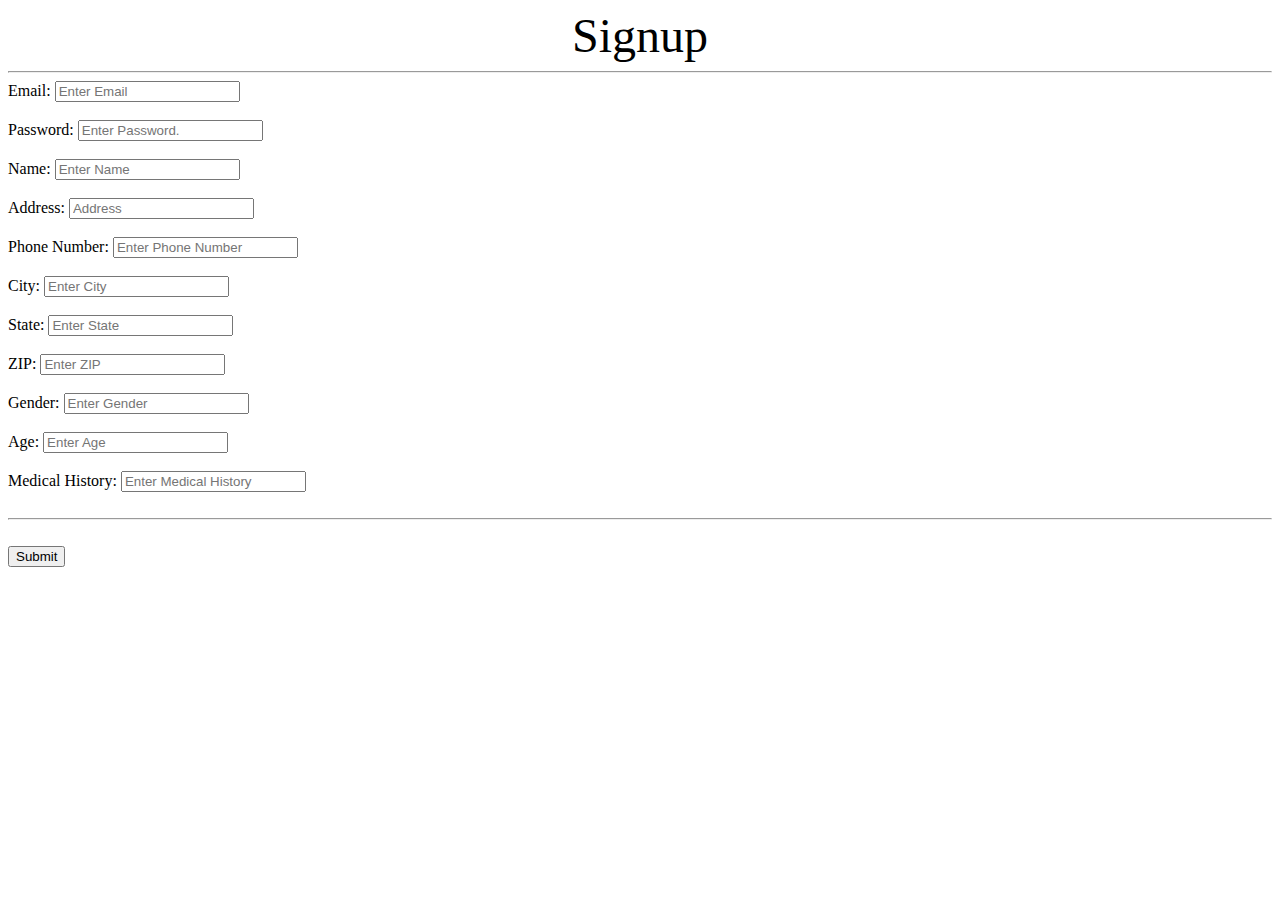
==== usecase1_signup.html @ e41c7fd7 "Add files via upload" ====
<!DOCTYPE html>
<!-- signup-usecase1.html use case 1 
Matthew Jensen
10/16/2020     -->

<html lang="en">

<head>
<title>Signup</title>

<body>
	<div>
		<font size=7><center>Signup</center></font>
		<hr>
		<label>Email: </label> 
		<input type="Text" placeholder="Enter Email" name="Email" required ><br><br>
		<label>Password: </label> 
		<input type="Password" placeholder="Enter Password." name="Password" required >
		<br><br>
		<label>Name: </label> 
		<input type="Text" placeholder="Enter Name" name="Name" required ><br><br>
		<label>Address: </label> 
		<input type="Text" placeholder="Address" name="Address" required ><br><br>
		<label>Phone Number: </label> 
		<input type="Text" placeholder="Enter Phone Number" name="Phone" required ><br><br>
		<label>City: </label> 
		<input type="Text" placeholder="Enter City" name="City" required ><br><br>
		<label>State: </label> 
		<input type="Text" placeholder="Enter State" name="State" required ><br><br>
		<label>ZIP: </label> 
		<input type="Text" placeholder="Enter ZIP" name="ZIP" required ><br><br>
		<label>Gender: </label> 
		<input type="Text" placeholder="Enter Gender" name="Gender" required ><br><br>
		<label>Age: </label> 
		<input type="Text" placeholder="Enter Age" name="Age" required ><br><br>
		<label>Medical History: </label> 
		<input type="Text" placeholder="Enter Medical History" name="Medical History" required ><br><br>
		<hr><br>
		<input type="submit" value="Submit">
        </form>
	</div>
	
        </body>
</html>
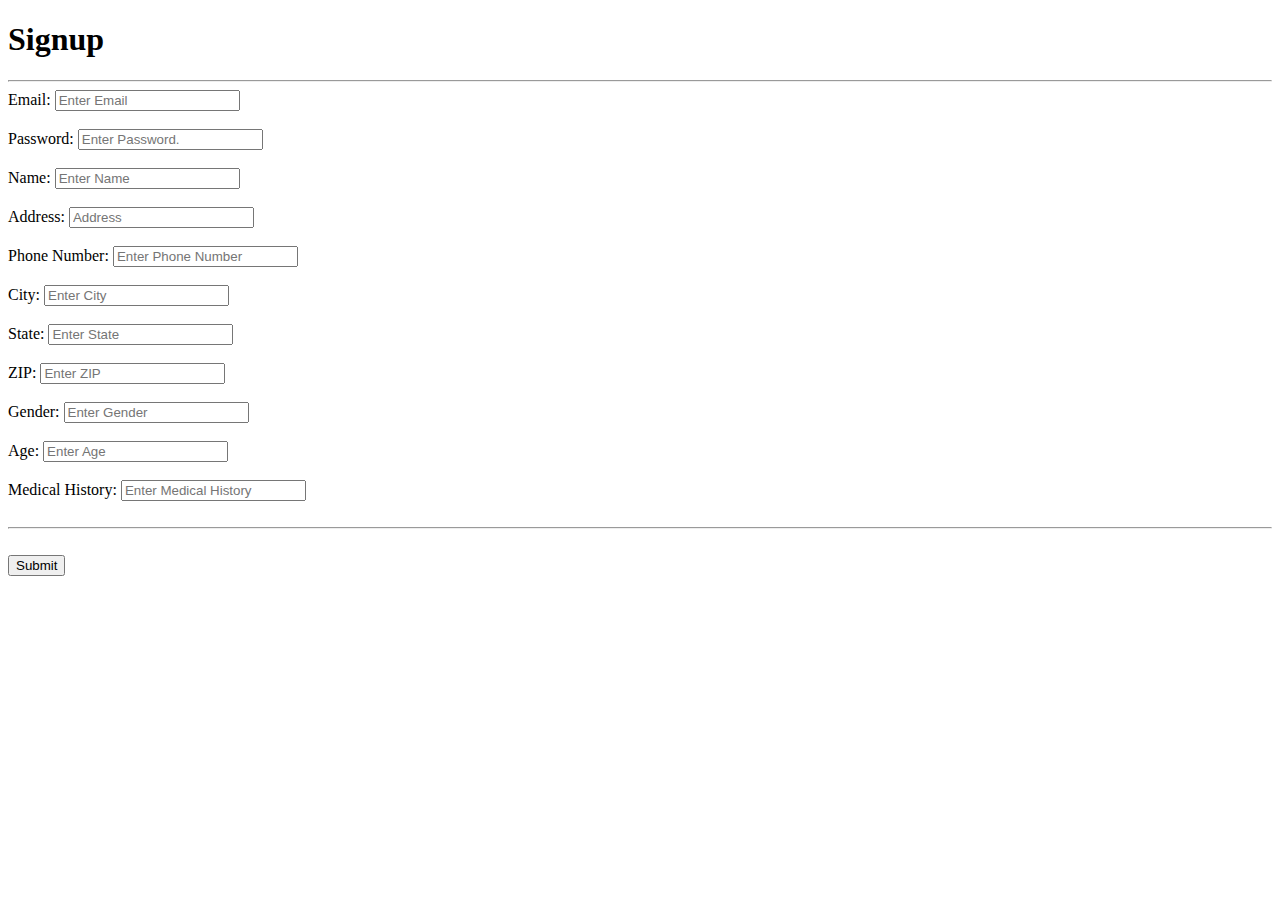
==== commit 77fcd05b: "Update usecase1_signup.html" ====
--- a/usecase1_signup.html
+++ b/usecase1_signup.html
@@ -7,10 +7,12 @@
 
 <head>
 <title>Signup</title>
-
+<meta http-equiv="Content-Type" content="text/html; charset=utf-8"/>
+<link rel="stylesheet" type="text/css" href="proj_styl.css" title="style" />
+	
 <body>
 	<div>
-		<font size=7><center>Signup</center></font>
+		<h1>Signup</h1>
 		<hr>
 		<label>Email: </label> 
 		<input type="Text" placeholder="Enter Email" name="Email" required ><br><br>
@@ -41,4 +43,4 @@
 	</div>
 	
         </body>
-</html>+</html>
